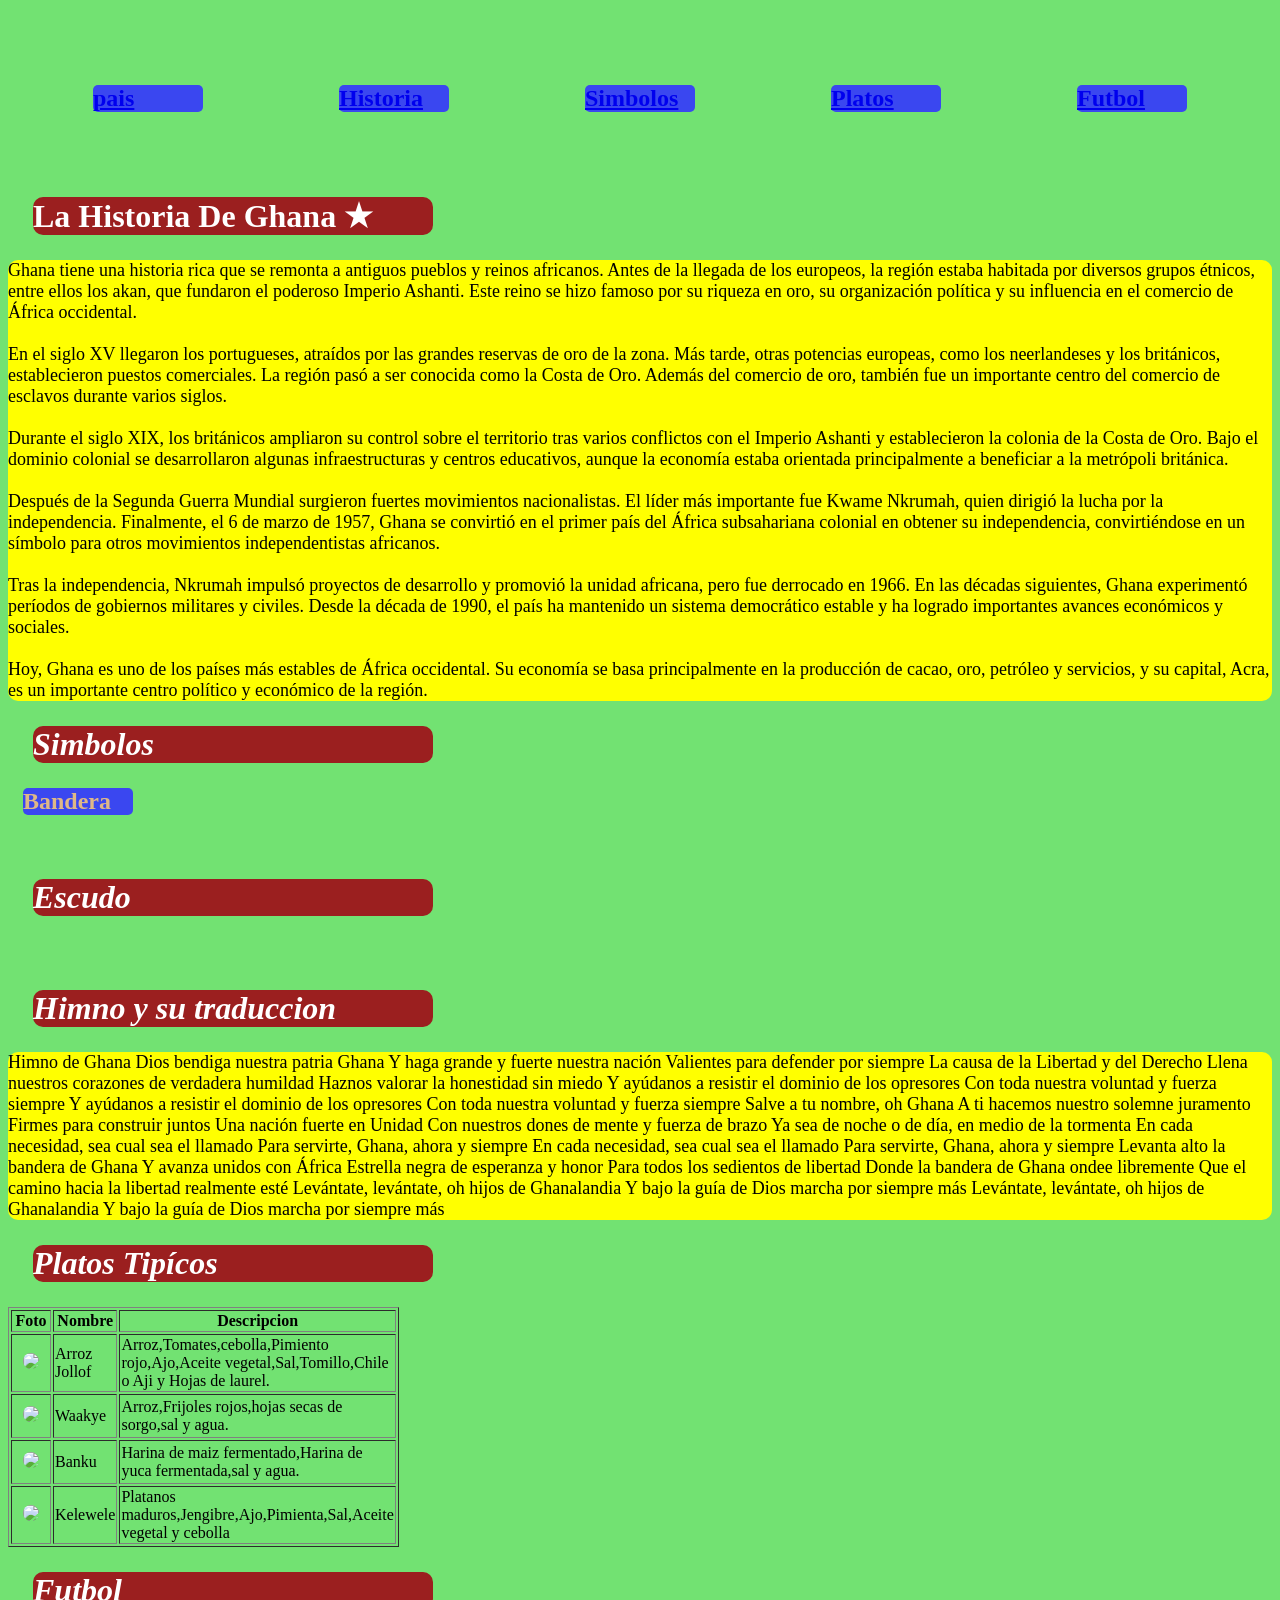
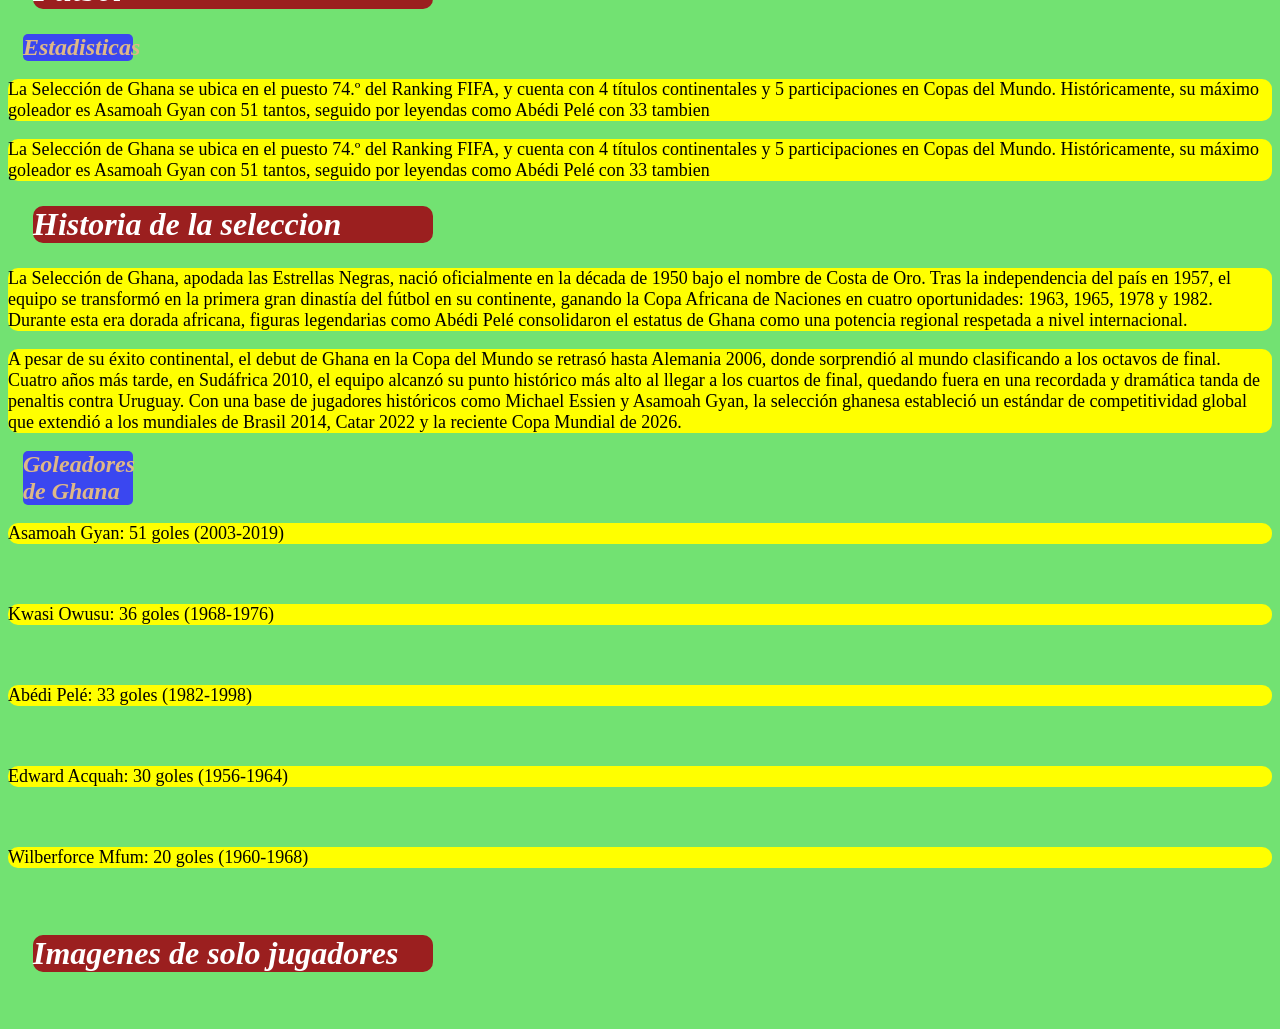
==== index.html @ 42e99740 "Add files via upload" ====
<!DOCTYPE html>
<html lang="en">

<head>
    <meta charset="UTF-8">
    <meta name="viewport" content="width=device-width, initial-scale=1.0">
    <title>Pagina De Ghana</title>
        <link rel="stylesheet" href="style.css">

    <style>
        h1 {
            width: 400px;
            color: white;
            border-radius: 10px;
            margin: 25px;
            background-color: rgb(155, 31, 31);
        }

        h2 {
            width: 110px;
            color: burlywood;
            border-radius: 5px;
            margin: 15px;
            background-color: rgb(58, 71, 240);
        }

        p {
            font-size: 18px;
            border-radius: 10px;
            background-color: yellow;
        }

        img {
            width: 200px;
            border-radius: 10px;
            margin: 10px;
        }

        body {
            background-color: rgb(114, 226, 114);
        }

        table {

            width: 100px;
        }
    </style>
</head>

<body>
    <nav class="menu-navegacion">

        <h2><a href="index.html">pais</a></h2>
        <h2><a href="historia.html">Historia</a></h2>
        <h2><a href="simbolos.html">Simbolos</a></h2>
        <h2><a href="platos.html">Platos</a></h2>
        <h2><a href="futbol.html">Futbol</a></h2>  

    </nav>
    <h1>La Historia De Ghana ★</h1>

    <p>Ghana tiene una historia rica que se remonta a antiguos pueblos y reinos africanos. Antes de la llegada de los
        europeos, la región estaba habitada por diversos grupos étnicos, entre ellos los akan, que fundaron el poderoso
        Imperio Ashanti. Este reino se hizo famoso por su riqueza en oro, su organización política y su influencia en el
        comercio de África occidental. <br>

        <br> En el siglo XV llegaron los portugueses, atraídos por las grandes reservas de oro de la zona. Más tarde,
        otras potencias europeas, como los neerlandeses y los británicos, establecieron puestos comerciales. La región
        pasó a ser conocida como la Costa de Oro. Además del comercio de oro, también fue un importante centro del
        comercio de esclavos durante varios siglos. <br>

        <br> Durante el siglo XIX, los británicos ampliaron su control sobre el territorio tras varios conflictos con el
        Imperio Ashanti y establecieron la colonia de la Costa de Oro. Bajo el dominio colonial se desarrollaron algunas
        infraestructuras y centros educativos, aunque la economía estaba orientada principalmente a beneficiar a la
        metrópoli británica. <br>

        <br>Después de la Segunda Guerra Mundial surgieron fuertes movimientos nacionalistas. El líder más importante
        fue Kwame Nkrumah, quien dirigió la lucha por la independencia. Finalmente, el 6 de marzo de 1957, Ghana se
        convirtió en el primer país del África subsahariana colonial en obtener su independencia, convirtiéndose en un
        símbolo para otros movimientos independentistas africanos. <br>

        <br>Tras la independencia, Nkrumah impulsó proyectos de desarrollo y promovió la unidad africana, pero fue
        derrocado en 1966. En las décadas siguientes, Ghana experimentó períodos de gobiernos militares y civiles. Desde
        la década de 1990, el país ha mantenido un sistema democrático estable y ha logrado importantes avances
        económicos y sociales. <br>

        <br>Hoy, Ghana es uno de los países más estables de África occidental. Su economía se basa principalmente en la
        producción de cacao, oro, petróleo y servicios, y su capital, Acra, es un importante centro político y económico
        de la región. <br>
    </p>

    <h1><i>Simbolos</i></h1>

    <h2>Bandera</h2>

    <img src="img/descarga.png" width="100px" alt="">

    <h1><i>Escudo</i></h1>

    <img src="img/escudo.png" width="100px" alt="">
    <h1><i>Himno y su traduccion</i></h1>

    <p>Himno de Ghana

        Dios bendiga nuestra patria Ghana


        Y haga grande y fuerte nuestra nación


        Valientes para defender por siempre


        La causa de la Libertad y del Derecho


        Llena nuestros corazones de verdadera humildad


        Haznos valorar la honestidad sin miedo


        Y ayúdanos a resistir el dominio de los opresores


        Con toda nuestra voluntad y fuerza siempre



        Y ayúdanos a resistir el dominio de los opresores


        Con toda nuestra voluntad y fuerza siempre



        Salve a tu nombre, oh Ghana


        A ti hacemos nuestro solemne juramento


        Firmes para construir juntos


        Una nación fuerte en Unidad


        Con nuestros dones de mente y fuerza de brazo


        Ya sea de noche o de día, en medio de la tormenta


        En cada necesidad, sea cual sea el llamado


        Para servirte, Ghana, ahora y siempre



        En cada necesidad, sea cual sea el llamado


        Para servirte, Ghana, ahora y siempre



        Levanta alto la bandera de Ghana


        Y avanza unidos con África


        Estrella negra de esperanza y honor


        Para todos los sedientos de libertad


        Donde la bandera de Ghana ondee libremente


        Que el camino hacia la libertad realmente esté


        Levántate, levántate, oh hijos de Ghanalandia


        Y bajo la guía de Dios marcha por siempre más



        Levántate, levántate, oh hijos de Ghanalandia


        Y bajo la guía de Dios marcha por siempre más
    </p>

    <h1><i>Platos Tipícos</i></h1>
    <table border="1">
        <thead>

            <th>Foto</th>
            <th>Nombre</th>
            <th>Descripcion</th>

        </thead>
        <tr>
            <td><img src="img/descarga.jfif" width="100px"></td>
            <td>Arroz Jollof</td>
            <td>Arroz,Tomates,cebolla,Pimiento rojo,Ajo,Aceite vegetal,Sal,Tomillo,Chile o Aji y Hojas de laurel.</td>
        </tr>
        <tr>
            <td><img src="img/frijolrs.jfif" width="50px"></td>
            <td>Waakye</td>
            <td>Arroz,Frijoles rojos,hojas secas de sorgo,sal y agua.</td>
        </tr>
        <tr>
            <td><img src="img/yuca.jfif" width="100px"></td>
            <td>Banku</td>
            <td>Harina de maiz fermentado,Harina de yuca fermentada,sal y agua.</td>
        </tr>
        <tr>
            <td><img src="img/platano.jfif" width="50px"></td>
            <td>Kelewele</td>
            <td>Platanos maduros,Jengibre,Ajo,Pimienta,Sal,Aceite vegetal y cebolla</td>
        </tr>
    </table>
    <h1><i>Futbol</i></h1>

    <h2><i>Estadisticas</i></h2>
    <p>La Selección de Ghana se ubica en el puesto 74.º del Ranking FIFA, y cuenta con 4 títulos continentales y 5
        participaciones en Copas del Mundo. Históricamente, su máximo goleador es Asamoah Gyan con 51 tantos, seguido
        por leyendas como Abédi Pelé con 33 tambien </p>
    <p>La Selección de Ghana se ubica en el puesto 74.º del Ranking FIFA, y cuenta con 4 títulos continentales y 5
        participaciones en Copas del Mundo. Históricamente, su máximo goleador es Asamoah Gyan con 51 tantos, seguido
        por leyendas como Abédi Pelé con 33 tambien </p>
    <h1><i>Historia de la seleccion</i></h1>

    <p>La Selección de Ghana, apodada las Estrellas Negras, nació oficialmente en la década de 1950 bajo el nombre de
        Costa de Oro. Tras la independencia del país en 1957, el equipo se transformó en la primera gran dinastía del
        fútbol en su continente, ganando la Copa Africana de Naciones en cuatro oportunidades: 1963, 1965, 1978 y 1982.
        Durante esta era dorada africana, figuras legendarias como Abédi Pelé consolidaron el estatus de Ghana como una
        potencia regional respetada a nivel internacional.</p>
    <p>A pesar de su éxito continental, el debut de Ghana en la Copa del Mundo se retrasó hasta Alemania 2006, donde
        sorprendió al mundo clasificando a los octavos de final. Cuatro años más tarde, en Sudáfrica 2010, el equipo
        alcanzó su punto histórico más alto al llegar a los cuartos de final, quedando fuera en una recordada y
        dramática tanda de penaltis contra Uruguay. Con una base de jugadores históricos como Michael Essien y Asamoah
        Gyan, la selección ghanesa estableció un estándar de competitividad global que extendió a los mundiales de
        Brasil 2014, Catar 2022 y la reciente Copa Mundial de 2026.</p>
    <h2><i>Goleadores de Ghana</i></h2>
    <p>Asamoah Gyan: 51 goles (2003-2019)</p><img src="img/asamoah.jfif" alt="">
    <p>Kwasi Owusu: 36 goles (1968-1976) </p><img src="img/kwasi.jfif" alt="">
    <p>Abédi Pelé: 33 goles (1982-1998) </p> <img src="img/pele.jfif" alt="">
    <p>Edward Acquah: 30 goles (1956-1964) </p><img src="img/edward.jfif" alt="">
    <p>Wilberforce Mfum: 20 goles (1960-1968)</p><img src="img/mfum.jfif" alt="">
    <h1><i>Imagenes de solo jugadores </i></h1>
    <img src="img/sele1.jfif" alt="">
    <img src="img/sele2.jfif" alt="">
    <img src="img/sele3.jfif" alt="">
    <img src="img/sele4.jfif" alt="">






</body>

</html>


</body>

</html>
---- style.css ----
nav.menu-navegacion {
            margin: 70px;
            display: flex;
            justify-content: space-between;
}
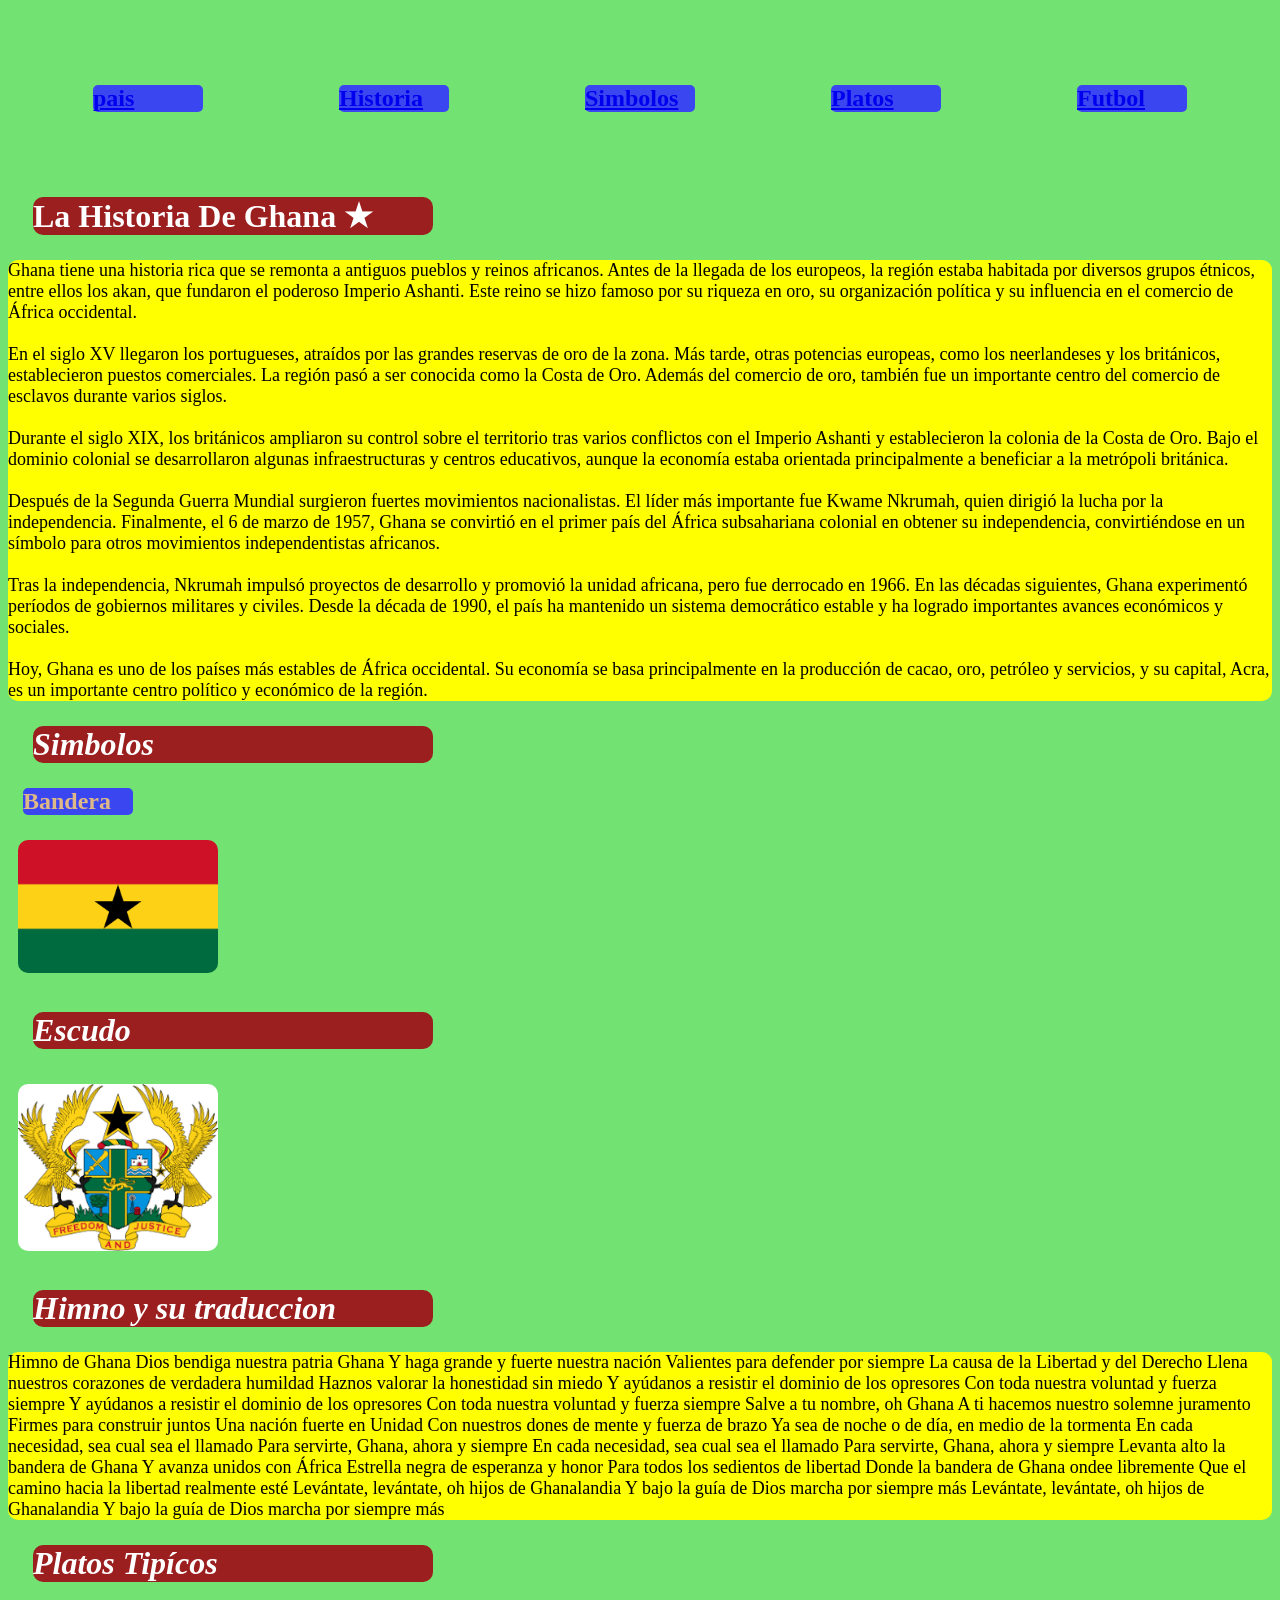
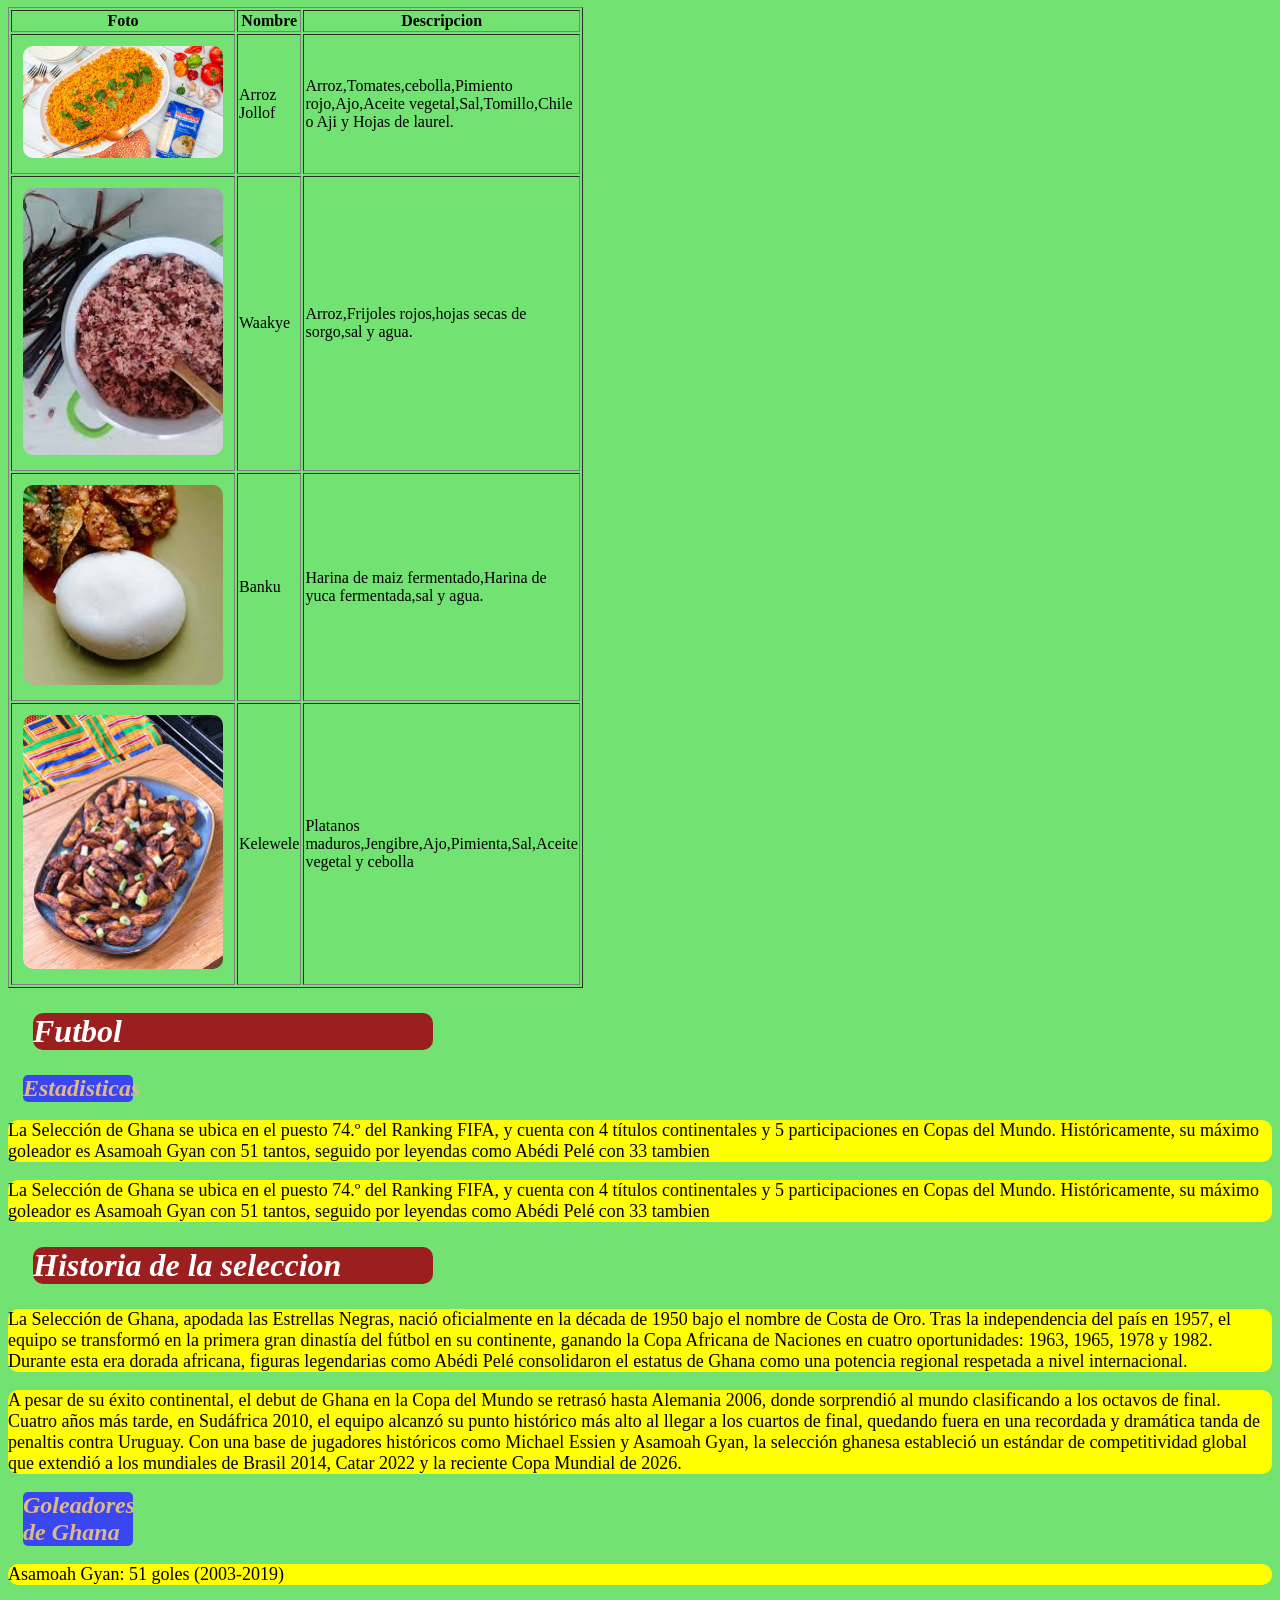
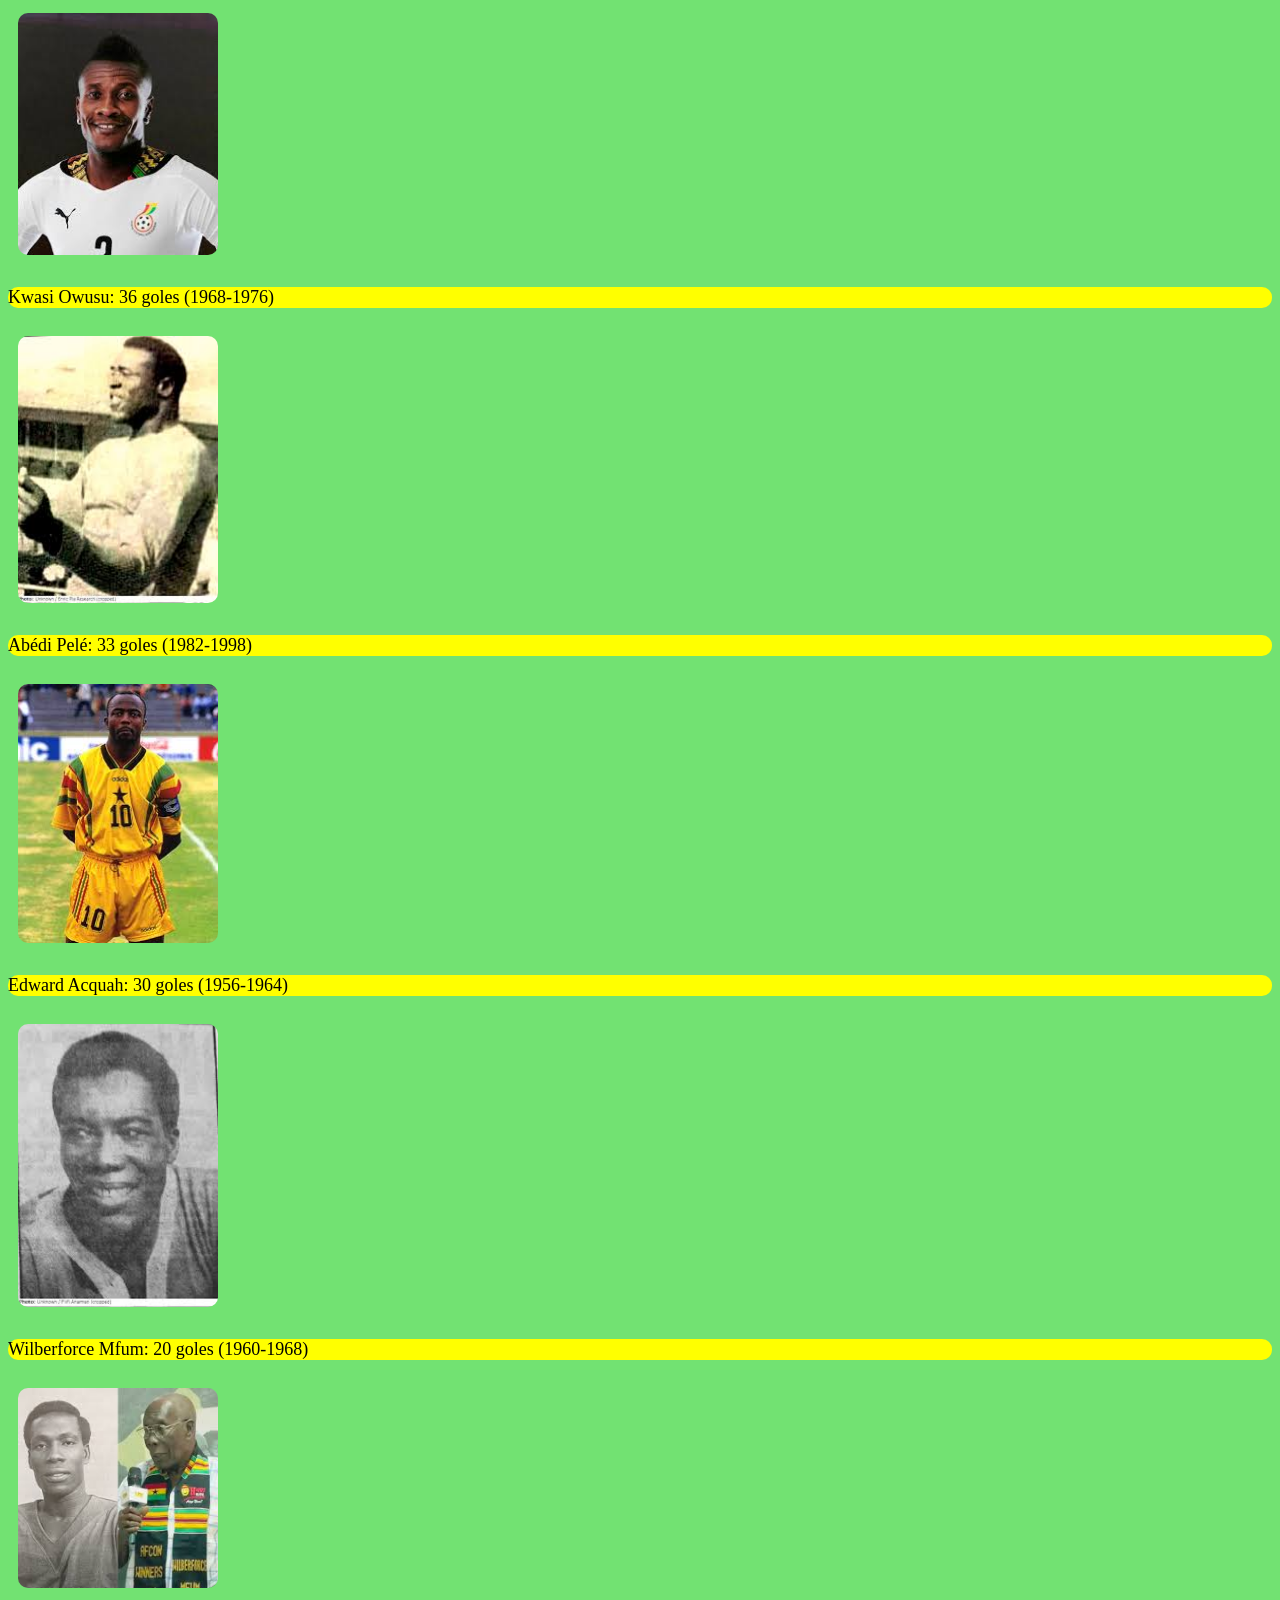
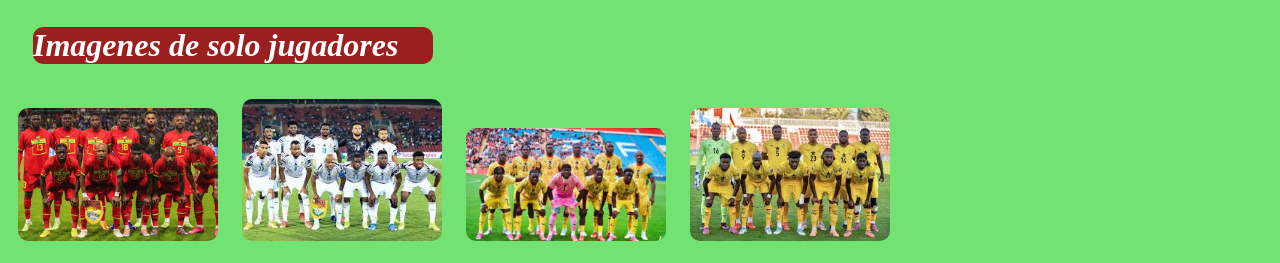
==== commit 853fe511: "Add files via upload" ====
--- a/index.html
+++ b/index.html
@@ -93,11 +93,11 @@
 
     <h2>Bandera</h2>
 
-    <img src="img/descarga.png" width="100px" alt="">
+    <img src="descarga.png" width="100px" alt="">
 
     <h1><i>Escudo</i></h1>
 
-    <img src="img/escudo.png" width="100px" alt="">
+    <img src="escudo.png" width="100px" alt="">
     <h1><i>Himno y su traduccion</i></h1>
 
     <p>Himno de Ghana
@@ -207,22 +207,22 @@
 
         </thead>
         <tr>
-            <td><img src="img/descarga.jfif" width="100px"></td>
+            <td><img src="descarga.jfif" width="100px"></td>
             <td>Arroz Jollof</td>
             <td>Arroz,Tomates,cebolla,Pimiento rojo,Ajo,Aceite vegetal,Sal,Tomillo,Chile o Aji y Hojas de laurel.</td>
         </tr>
         <tr>
-            <td><img src="img/frijolrs.jfif" width="50px"></td>
+            <td><img src="frijolrs.jfif" width="50px"></td>
             <td>Waakye</td>
             <td>Arroz,Frijoles rojos,hojas secas de sorgo,sal y agua.</td>
         </tr>
         <tr>
-            <td><img src="img/yuca.jfif" width="100px"></td>
+            <td><img src="yuca.jfif" width="100px"></td>
             <td>Banku</td>
             <td>Harina de maiz fermentado,Harina de yuca fermentada,sal y agua.</td>
         </tr>
         <tr>
-            <td><img src="img/platano.jfif" width="50px"></td>
+            <td><img src="platano.jfif" width="50px"></td>
             <td>Kelewele</td>
             <td>Platanos maduros,Jengibre,Ajo,Pimienta,Sal,Aceite vegetal y cebolla</td>
         </tr>
@@ -250,16 +250,16 @@
         Gyan, la selección ghanesa estableció un estándar de competitividad global que extendió a los mundiales de
         Brasil 2014, Catar 2022 y la reciente Copa Mundial de 2026.</p>
     <h2><i>Goleadores de Ghana</i></h2>
-    <p>Asamoah Gyan: 51 goles (2003-2019)</p><img src="img/asamoah.jfif" alt="">
-    <p>Kwasi Owusu: 36 goles (1968-1976) </p><img src="img/kwasi.jfif" alt="">
-    <p>Abédi Pelé: 33 goles (1982-1998) </p> <img src="img/pele.jfif" alt="">
-    <p>Edward Acquah: 30 goles (1956-1964) </p><img src="img/edward.jfif" alt="">
-    <p>Wilberforce Mfum: 20 goles (1960-1968)</p><img src="img/mfum.jfif" alt="">
+    <p>Asamoah Gyan: 51 goles (2003-2019)</p><img src="asamoah.jfif" alt="">
+    <p>Kwasi Owusu: 36 goles (1968-1976) </p><img src="kwasi.jfif" alt="">
+    <p>Abédi Pelé: 33 goles (1982-1998) </p> <img src="pele.jfif" alt="">
+    <p>Edward Acquah: 30 goles (1956-1964) </p><img src="edward.jfif" alt="">
+    <p>Wilberforce Mfum: 20 goles (1960-1968)</p><img src="mfum.jfif" alt="">
     <h1><i>Imagenes de solo jugadores </i></h1>
-    <img src="img/sele1.jfif" alt="">
-    <img src="img/sele2.jfif" alt="">
-    <img src="img/sele3.jfif" alt="">
-    <img src="img/sele4.jfif" alt="">
+    <img src="sele1.jfif" alt="">
+    <img src="sele2.jfif" alt="">
+    <img src="sele3.jfif" alt="">
+    <img src="sele4.jfif" alt="">
 
 
 
